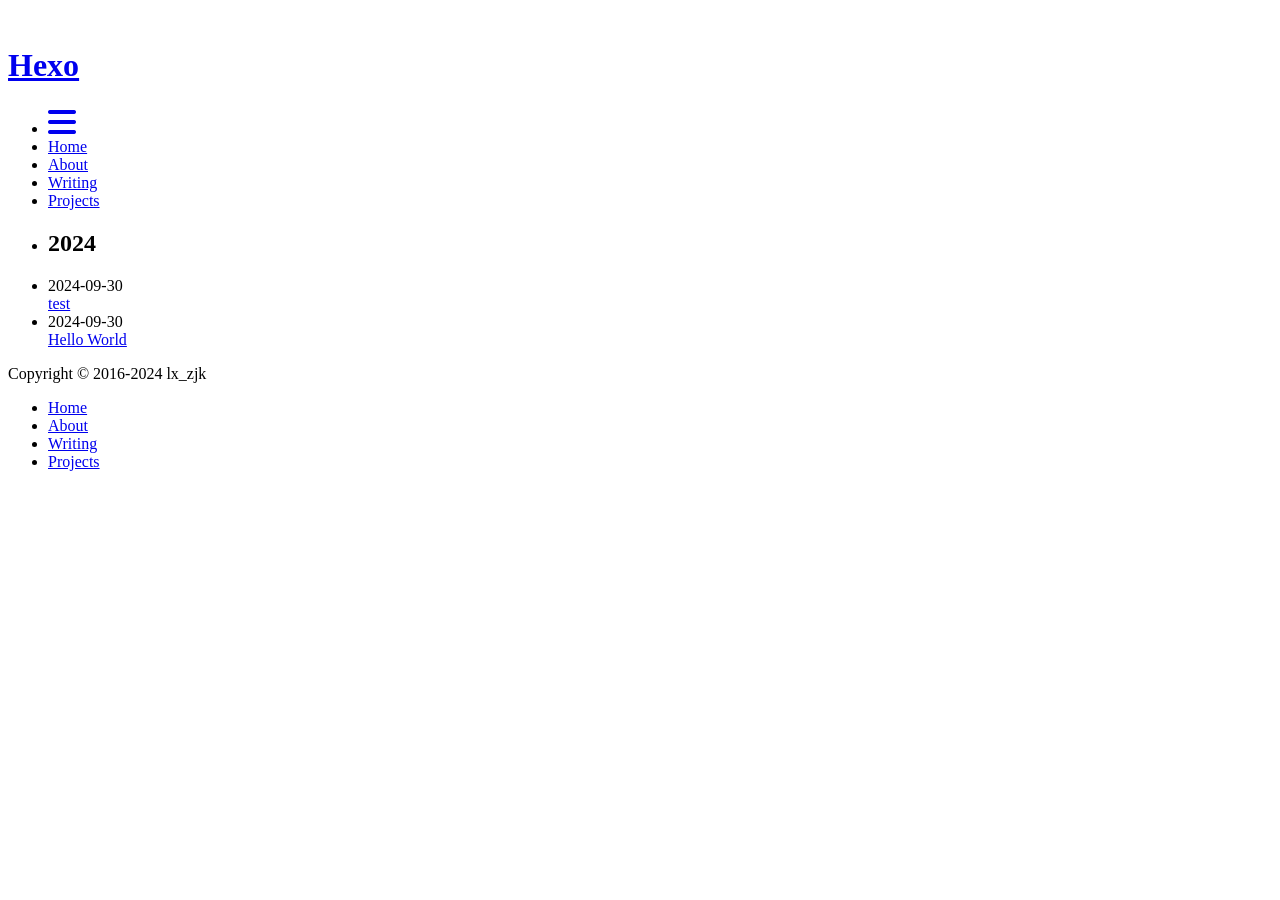
==== archives/index.html @ 2952bdeb "Site updated: 2024-09-30 21:18:15" ====
<!DOCTYPE html>
<html lang=en>
<head>
    <!-- so meta -->
    <meta charset="utf-8">
    <meta http-equiv="X-UA-Compatible" content="IE=edge">
    <meta name="HandheldFriendly" content="True">
    <meta name="viewport" content="width=device-width, initial-scale=1, maximum-scale=5" />
    <meta property="og:type" content="website">
<meta property="og:title" content="Hexo">
<meta property="og:url" content="https://lxazjk.github.io/zjk.github.io/archives/index.html">
<meta property="og:site_name" content="Hexo">
<meta property="og:locale" content="en_US">
<meta property="article:author" content="lx_zjk">
<meta name="twitter:card" content="summary">
    
    
      
        
          <link rel="shortcut icon" href="/zjk.github.io/images/favicon.ico">
        
      
      
        
          <link rel="icon" type="image/png" href="/zjk.github.io/images/favicon-192x192.png" sizes="192x192">
        
      
      
        
          <link rel="apple-touch-icon" sizes="180x180" href="/zjk.github.io/images/apple-touch-icon.png">
        
      
    
    <!-- title -->
    <title>Writing</title>
    <!-- async scripts -->
    <!-- Google Analytics -->


    <!-- Umami Analytics -->


    <!-- styles -->
    
<link rel="stylesheet" href="/zjk.github.io/css/style.css">

    <!-- persian styles -->
    
    <!-- rss -->
    
    
	<!-- mathjax -->
	
<meta name="generator" content="Hexo 7.3.0"></head>

<body class="max-width mx-auto px3 ltr">
    
    <div class="content index py4 ">
        
          <header id="header">
  <a class="u-url u-uid" href="/zjk.github.io/">
  
    
      <img id="logo" alt class="u-logo" src="/zjk.github.io/images/logo.png" />
    
  
    <div id="title">
      <h1 class="p-name">Hexo</h1>
    </div>
  </a>
  <div id="nav">
    <ul>
      <li class="icon">
        <a href="#" aria-label="Menu"><i class="fa-solid fa-bars fa-2x"></i></a>
      </li>
      <!--
     --><li><a href="/zjk.github.io/">Home</a></li><!--
   --><!--
     --><li><a href="/zjk.github.io/about/">About</a></li><!--
   --><!--
     --><li><a href="/zjk.github.io/archives/">Writing</a></li><!--
   --><!--
     --><li><a target="_blank" rel="noopener" href="http://github.com/probberechts">Projects</a></li><!--
   -->
    </ul>
  </div>
</header>

        
        <div id="archive">
  <ul class="post-list">
    
    
    
    
      
      
      
      
        <li class="post-year"><h2>2024</h2></li>
      
      <li class="post-item">
        
    <div class="meta">
      
        
          <time datetime="2024-09-30T12:51:26.000Z" class="dt-published" itemprop="datePublished">2024-09-30</time>
        
      
    </div>


        <span>
    
        <a class="" href="/zjk.github.io/2024/09/30/tst/">test</a>
    


</span>
      </li>
    
      
      
      
      
      <li class="post-item">
        
    <div class="meta">
      
        
          <time datetime="2024-09-30T12:39:50.991Z" class="dt-published" itemprop="datePublished">2024-09-30</time>
        
      
    </div>


        <span>
    
        <a class="" href="/zjk.github.io/2024/09/30/hello-world/">Hello World</a>
    


</span>
      </li>
    
  </ul>
  

</div>

        
        <footer id="footer">
  <div class="footer-left">
    Copyright &copy;
    
    
    2016-2024
    lx_zjk
  </div>
  <div class="footer-right">
    <nav>
      <ul>
        <!--
       --><li><a href="/zjk.github.io/">Home</a></li><!--
     --><!--
       --><li><a href="/zjk.github.io/about/">About</a></li><!--
     --><!--
       --><li><a href="/zjk.github.io/archives/">Writing</a></li><!--
     --><!--
       --><li><a target="_blank" rel="noopener" href="http://github.com/probberechts">Projects</a></li><!--
     -->
      </ul>
    </nav>
  </div>
</footer>

    </div>
    <!-- styles -->



  <link rel="preload" as="style" href="https://cdnjs.cloudflare.com/ajax/libs/font-awesome/6.4.0/css/all.min.css" crossorigin="anonymous" onload="this.onload=null;this.rel='stylesheet'"/>


    <!-- jquery -->

  <script src="https://cdnjs.cloudflare.com/ajax/libs/jquery/3.6.0/jquery.min.js" crossorigin="anonymous"></script>




<!-- clipboard -->


<script src="/zjk.github.io/js/main.js"></script>

<!-- search -->

<!-- Baidu Analytics -->

<!-- Cloudflare Analytics -->

<!-- Disqus Comments -->

<!-- utterances Comments -->

</body>
</html>
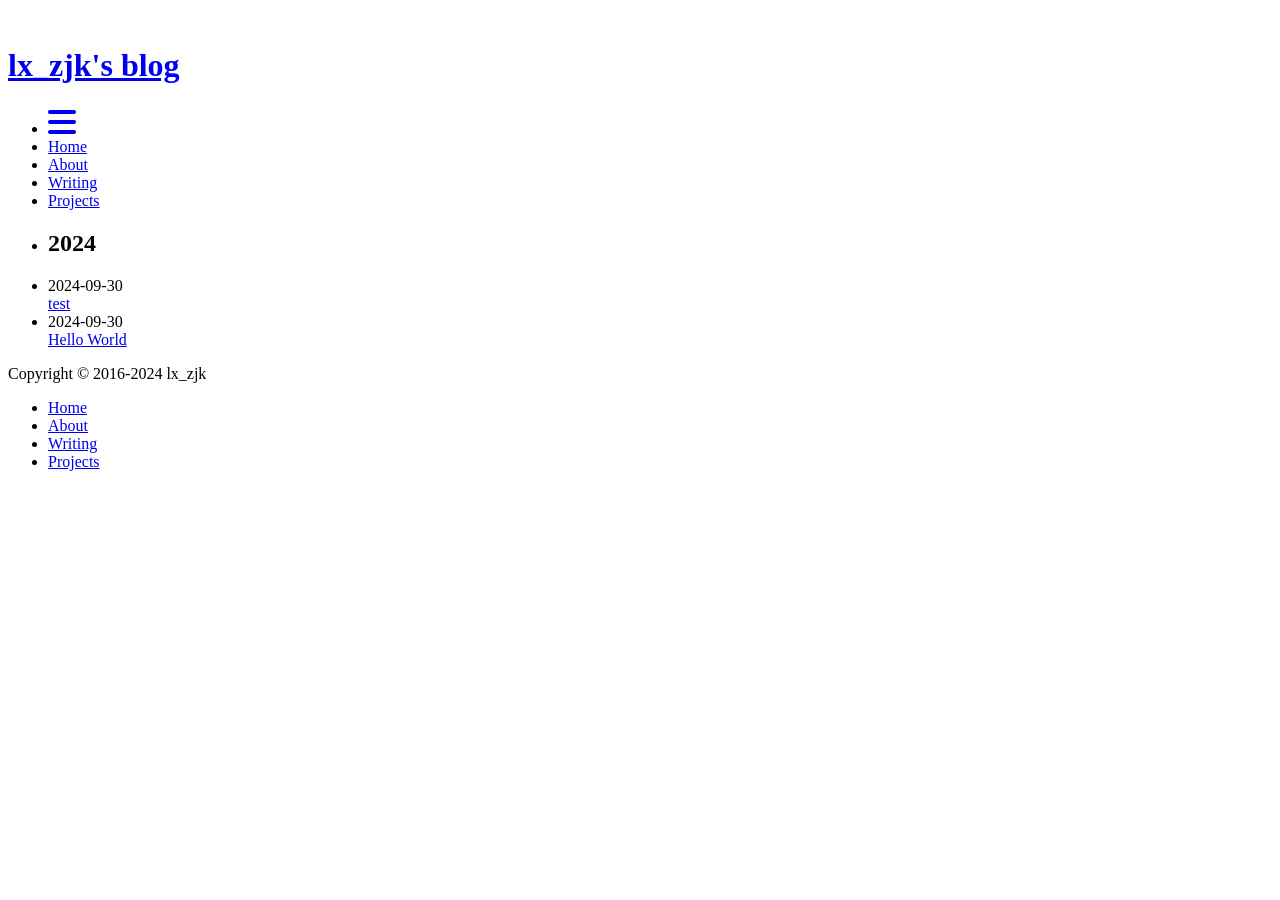
==== commit f0793932: "Site updated: 2024-09-30 21:21:01" ====
--- a/archives/index.html
+++ b/archives/index.html
@@ -7,9 +7,9 @@
     <meta name="HandheldFriendly" content="True">
     <meta name="viewport" content="width=device-width, initial-scale=1, maximum-scale=5" />
     <meta property="og:type" content="website">
-<meta property="og:title" content="Hexo">
+<meta property="og:title" content="lx_zjk&#39;s blog">
 <meta property="og:url" content="https://lxazjk.github.io/zjk.github.io/archives/index.html">
-<meta property="og:site_name" content="Hexo">
+<meta property="og:site_name" content="lx_zjk&#39;s blog">
 <meta property="og:locale" content="en_US">
 <meta property="article:author" content="lx_zjk">
 <meta name="twitter:card" content="summary">
@@ -65,7 +65,7 @@
     
   
     <div id="title">
-      <h1 class="p-name">Hexo</h1>
+      <h1 class="p-name">lx_zjk&#39;s blog</h1>
     </div>
   </a>
   <div id="nav">
